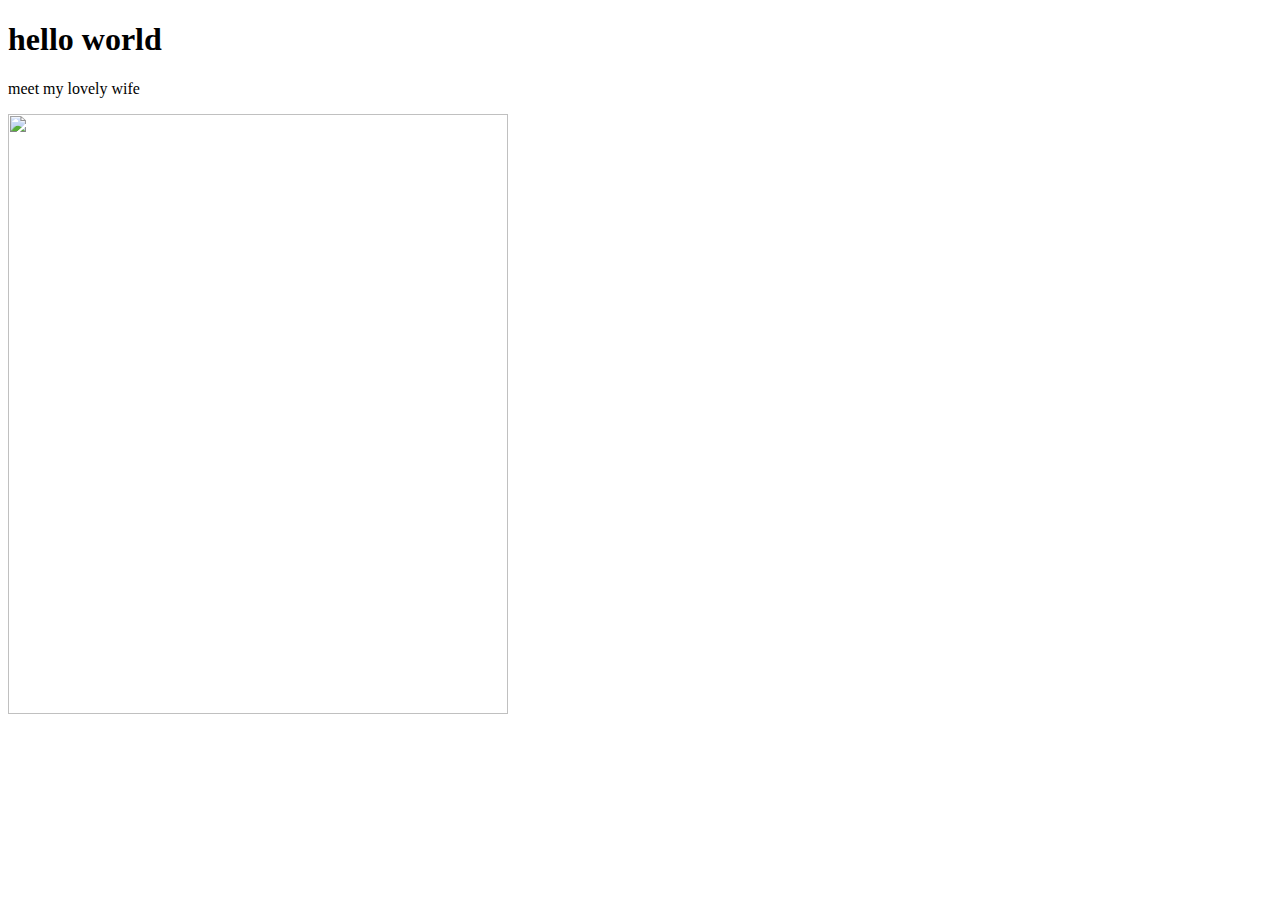
==== index.html @ 033ba1c8 "i updated my index.html" ====
<!DOCTYPE html>
<!--this doctype tag tells the browser that this file if of type HTML -->
<html lang="en">
    <!--this HTML file tells the browser that the code is of type HTML -->
    <head>
        <meta charset="utf-8">
        <meta name="viewpoint" content="width=device-width,initial-scale=1.0">
        <title>my first web page</title>
        <!--the title tag displays the title of a page in a browser -->
    </head>
    <!--the head tag tells the browser that the code written inside it need to be executed first-->
<body>
    <h1>hello world</h1>
    <p>meet my lovely wife</p>
    <img src="WIN_20230228_08_38_02_Pro.jpg" width="500" height="600">
    <!--this is a paragragh tag that block bunch of text in a paragragh-->
</body>
<!--the body tag contains the content that is physically web browser itself -->
</html>
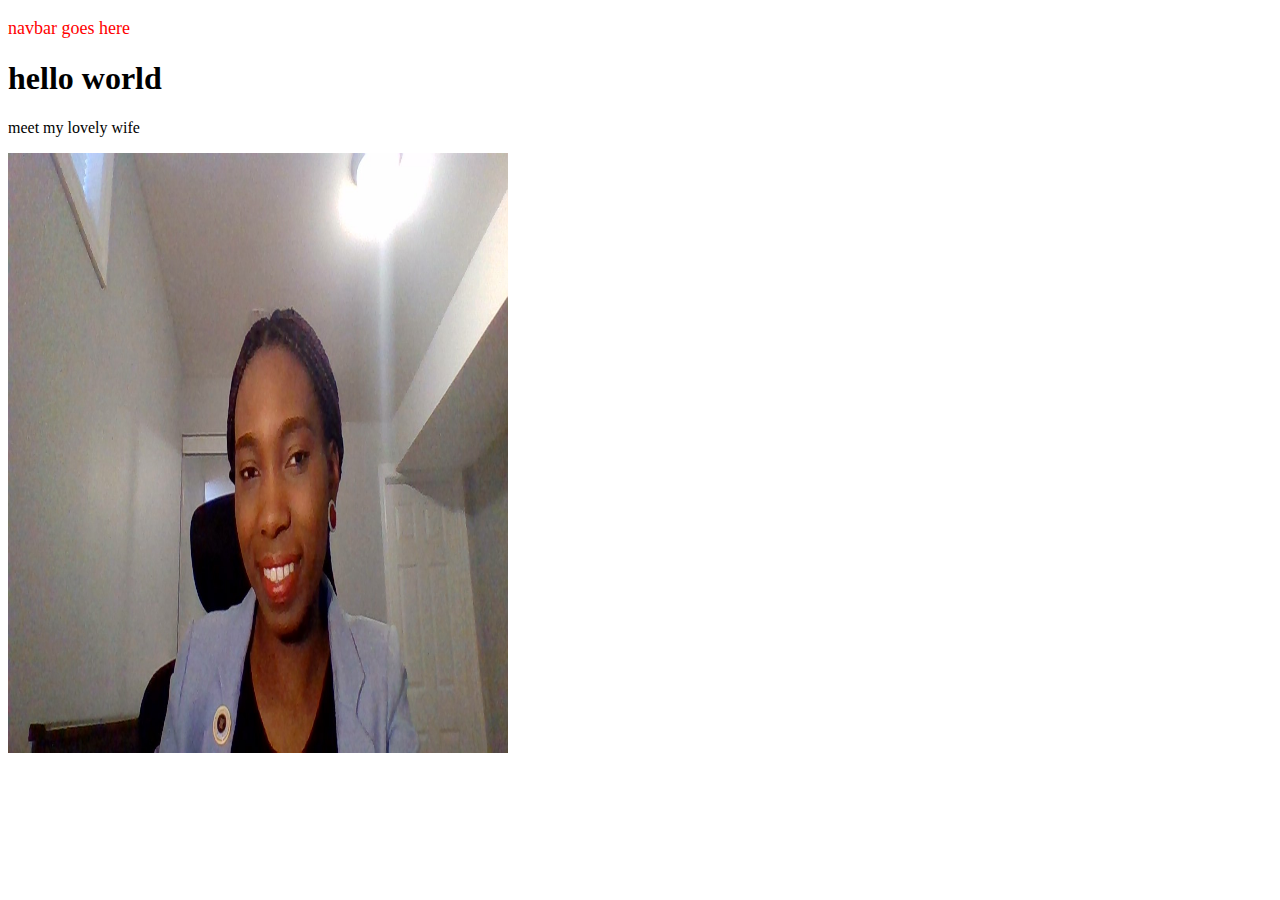
==== commit 79146105: "updated index.html" ====
--- a/index.html
+++ b/index.html
@@ -10,6 +10,7 @@
     </head>
     <!--the head tag tells the browser that the code written inside it need to be executed first-->
 <body>
+    <p style="color:red;font-size:large">navbar goes here</p>
     <h1>hello world</h1>
     <p>meet my lovely wife</p>
     <img src="WIN_20230228_08_38_02_Pro.jpg" width="500" height="600">
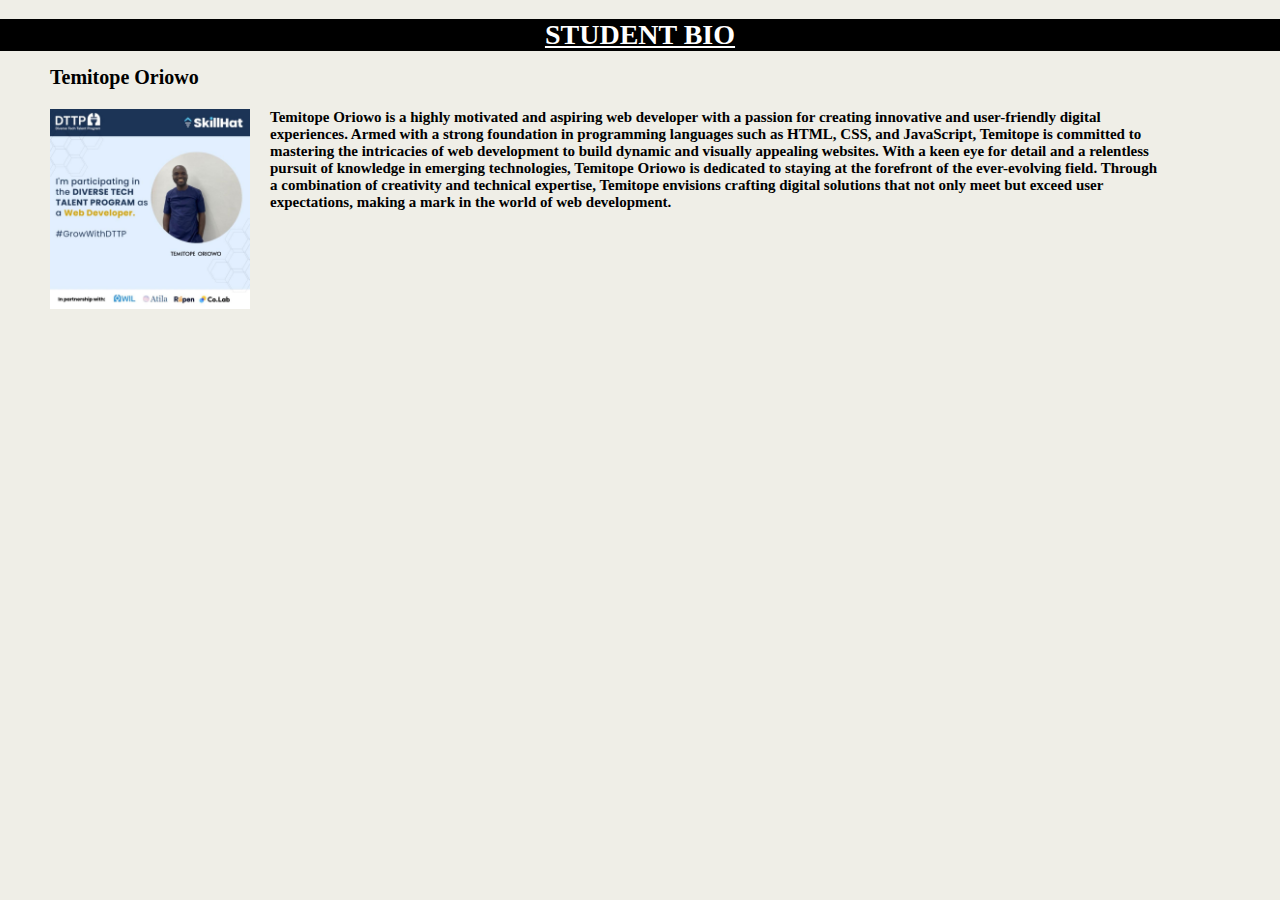
==== commit caa6b858: "updated bio-page" ====
--- a/index.html
+++ b/index.html
@@ -5,16 +5,32 @@
     <head>
         <meta charset="utf-8">
         <meta name="viewpoint" content="width=device-width,initial-scale=1.0">
-        <title>my first web page</title>
+        <style></style>
+        <link rel="stylesheet" type="text/css" href="css/style.css">
+        <title>CSS styles sheets with relative path</title>
         <!--the title tag displays the title of a page in a browser -->
     </head>
     <!--the head tag tells the browser that the code written inside it need to be executed first-->
 <body>
-    <p style="color:red;font-size:large">navbar goes here</p>
-    <h1>hello world</h1>
-    <p>meet my lovely wife</p>
-    <img src="WIN_20230228_08_38_02_Pro.jpg" width="500" height="600">
-    <!--this is a paragragh tag that block bunch of text in a paragragh-->
+    <header>
+        <h1>STUDENT BIO</h1>
+    </header>
+    <div>
+        <section>
+            <h3>Temitope Oriowo</h3>
+            <img src="topeoriowo.jpeg" alt="Temitope Oriowo">
+            <p>Temitope Oriowo is a highly motivated and aspiring web developer with a passion for creating innovative and user-friendly digital experiences. Armed with a strong foundation in programming languages such as HTML, CSS, and JavaScript, Temitope is committed to mastering the intricacies of web development to build dynamic and visually appealing websites. With a keen eye for detail and a relentless pursuit of knowledge in emerging technologies, Temitope Oriowo is dedicated to staying at the forefront of the ever-evolving field. Through a combination of creativity and technical expertise, Temitope envisions crafting digital solutions that not only meet but exceed user expectations, making a mark in the world of web development.</p>
+          </section>
+      
+          <section>
+            <h2>Contact Info</h2>
+            <ul>
+              <li><strong>Email:</strong> <a href="#">topeoriowo@gmail.com</a></li>
+              <li><strong>Github:</strong> <a href="#">github.com/toppizzle</a></li>
+              <li><strong>Portfolio:</strong> <a href="#">coming soon</a></li>
+            </ul>
+          </section>
+    </div>
 </body>
 <!--the body tag contains the content that is physically web browser itself -->
 </html>
--- a/css/style.css
+++ b/css/style.css
@@ -0,0 +1,96 @@
+/*
+            NOTE: Commenting is a bit different in CSS.
+            They start with forward-slash + asterisk
+            and end with back-slash + asterisk.
+    */
+
+    /* h1 heading tag */
+    html,body{
+        margin: 0; /* Space from this element (entire page) and others*/
+        padding: 0; /*space from content and border*/
+        background-color: #efeee7;
+        font-family: Georgia, 'Times New Roman', Times, serif;
+        color: #33333;
+    
+    
+    
+    }
+
+    h1 {
+        /* Put a 15-pixel margin at the bottom of the heading. */
+        margin-bottom: 15px;
+        /* Change the size of your font to 60 pixels high. */
+        font-size: 28px;
+        /* This will color the heading font white. */
+        color: white;
+        /* Align the text to the center of its enclosing element (e.g. div). */
+        text-align: center;
+        /* Underline the text. */
+        text-decoration: underline;
+        /* The background of the heading element will now be black. */
+        background-color: black;
+    
+    }
+    /* h2 heading tags */
+    
+    h2 {
+        /* Put a 15-pixel margin at the top of all h2 headings. */
+        margin-top: -140px;
+        margin-bottom: 15px;
+        font-size: 20px;
+        text-align: left;
+        width: 30%;
+        margin-left: 1620px;
+    }
+    /* h3 heading tags */
+    
+    h3 {
+        margin-top: 15px;
+        font-size: 20px;
+        text-align: left;
+        margin-left: 50px;
+    }
+    /* All img tags */
+    
+    img {
+        /*
+                  Center a block element in the middle of its enclosing tag.
+                  When you use the "auto" rule on both left and right margins,
+                  your browser will do the math necessary to center a block element.
+                  */
+        margin-left: 50px;
+        margin-top: 20px;
+        margin-bottom: 100px;
+        width: 200px;
+        height: 200px;
+        /* Block display (more on this later) */
+        display: block;
+    }
+    /* all body tags */
+
+    /* All p tags */
+    
+    p {
+        text-align: left;
+        font-size: 15px;
+        /* Bold the text. */
+        font-weight: bold;
+        width: 70%;
+        margin-left: 270px;
+        margin-top: -300px;
+    }
+    /* All unordered list tags */
+    
+    ul {
+        text-align: left;
+        font-size: 15px;
+        /* Give an element a solid border. */
+        /* Render the border 5 pixels thick. *
+        /* Include bullets in the content flow. */
+        /* More info here: http://www.w3schools.com/cssref/pr_list-style-position.asp */
+        list-style-position: inside;
+        line-height: 1.5;
+        margin-left: 1600px;
+        a:link{color: red;}
+        
+    }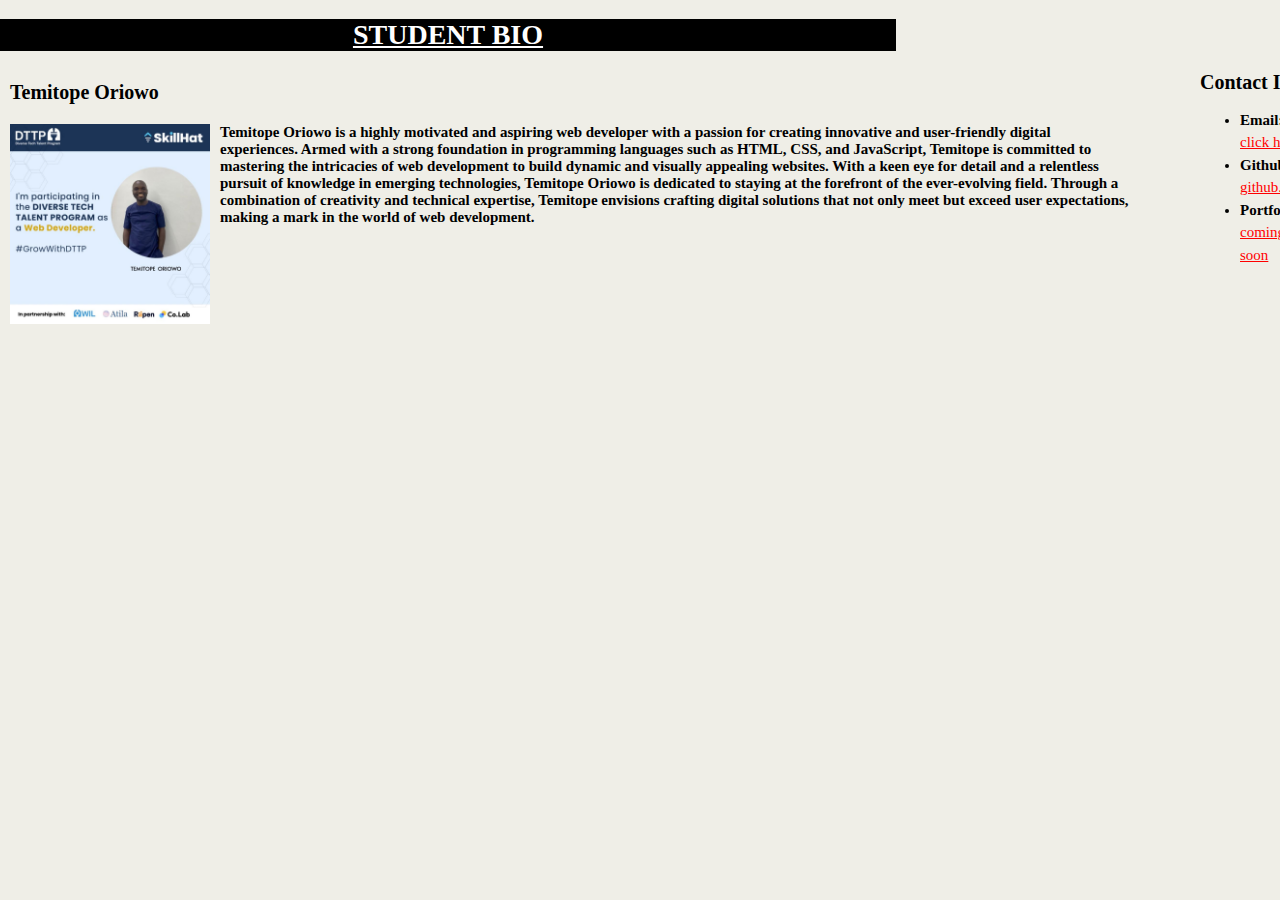
==== commit 93583822: "corrected my contact-us" ====
--- a/index.html
+++ b/index.html
@@ -15,7 +15,7 @@
     <header>
         <h1>STUDENT BIO</h1>
     </header>
-    <div>
+    <div "container">
         <section>
             <h3>Temitope Oriowo</h3>
             <img src="topeoriowo.jpeg" alt="Temitope Oriowo">
@@ -25,7 +25,7 @@
           <section>
             <h2>Contact Info</h2>
             <ul>
-              <li><strong>Email:</strong> <a href="#">topeoriowo@gmail.com</a></li>
+              <li><strong>Email:</strong> <a href="contact-us.html">click here</a></li>
               <li><strong>Github:</strong> <a href="#">github.com/toppizzle</a></li>
               <li><strong>Portfolio:</strong> <a href="#">coming soon</a></li>
             </ul>
--- a/css/style.css
+++ b/css/style.css
@@ -11,9 +11,18 @@
         background-color: #efeee7;
         font-family: Georgia, 'Times New Roman', Times, serif;
         color: #33333;
+        border: 90px;
     
     
     
+    
+    }
+    div{
+        padding: 0;
+        margin: 0;
+        width: 1300px;
+        margin:0 auto;
+        float: left;
     }
 
     h1 {
@@ -29,18 +38,19 @@
         text-decoration: underline;
         /* The background of the heading element will now be black. */
         background-color: black;
-    
+        width: 70%;
+
     }
     /* h2 heading tags */
     
     h2 {
         /* Put a 15-pixel margin at the top of all h2 headings. */
-        margin-top: -140px;
+        margin-top: -170px;
         margin-bottom: 15px;
         font-size: 20px;
         text-align: left;
-        width: 30%;
-        margin-left: 1620px;
+        width: 70%;
+        margin-left: 1200px;
     }
     /* h3 heading tags */
     
@@ -48,7 +58,7 @@
         margin-top: 15px;
         font-size: 20px;
         text-align: left;
-        margin-left: 50px;
+        margin-left: 10px;
     }
     /* All img tags */
     
@@ -58,13 +68,14 @@
                   When you use the "auto" rule on both left and right margins,
                   your browser will do the math necessary to center a block element.
                   */
-        margin-left: 50px;
+        margin-left: 10px;
         margin-top: 20px;
         margin-bottom: 100px;
         width: 200px;
         height: 200px;
         /* Block display (more on this later) */
         display: block;
+    
     }
     /* all body tags */
 
@@ -76,21 +87,22 @@
         /* Bold the text. */
         font-weight: bold;
         width: 70%;
-        margin-left: 270px;
+        margin-left: 220px;
         margin-top: -300px;
     }
     /* All unordered list tags */
     
     ul {
-        text-align: left;
+    
         font-size: 15px;
         /* Give an element a solid border. */
         /* Render the border 5 pixels thick. *
         /* Include bullets in the content flow. */
         /* More info here: http://www.w3schools.com/cssref/pr_list-style-position.asp */
-        list-style-position: inside;
+        list-style-position: outside ;
         line-height: 1.5;
-        margin-left: 1600px;
+        margin-left: 1200px;
+        margin-top: 10px;
         a:link{color: red;}
         
     }